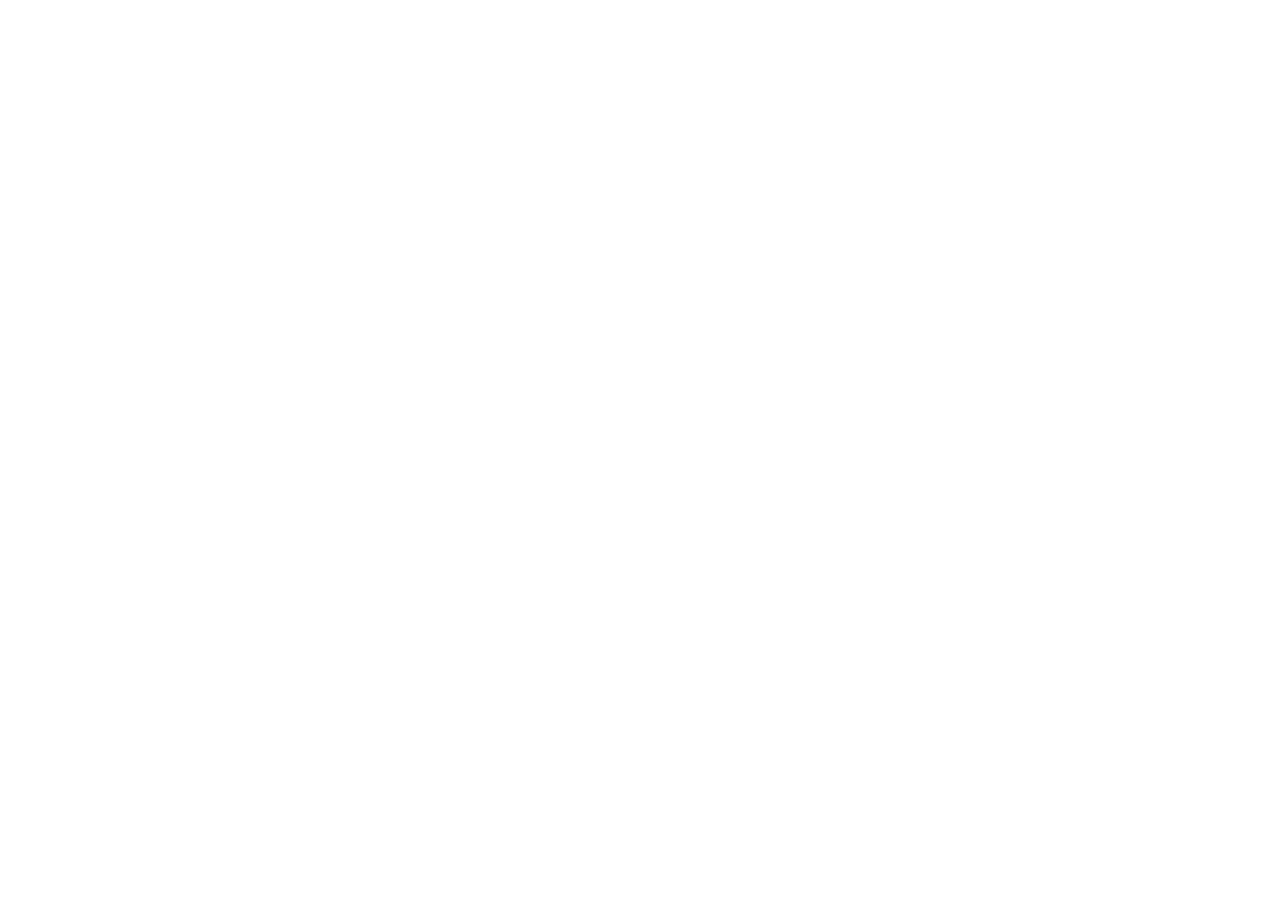
==== index.html @ bc99edfd "Gelinkt met CSS" ====
<!DOCTYPE html>
<html lang="en">
<head>
    <meta charset="UTF-8">
    <meta name="viewport" content="width=device-width, initial-scale=1.0">
    <title>Favoriete geurtjes</title>
    <link rel="stylesheet" href="CSS/style.css">
    
</head>
<body>
    
</body>
</html>
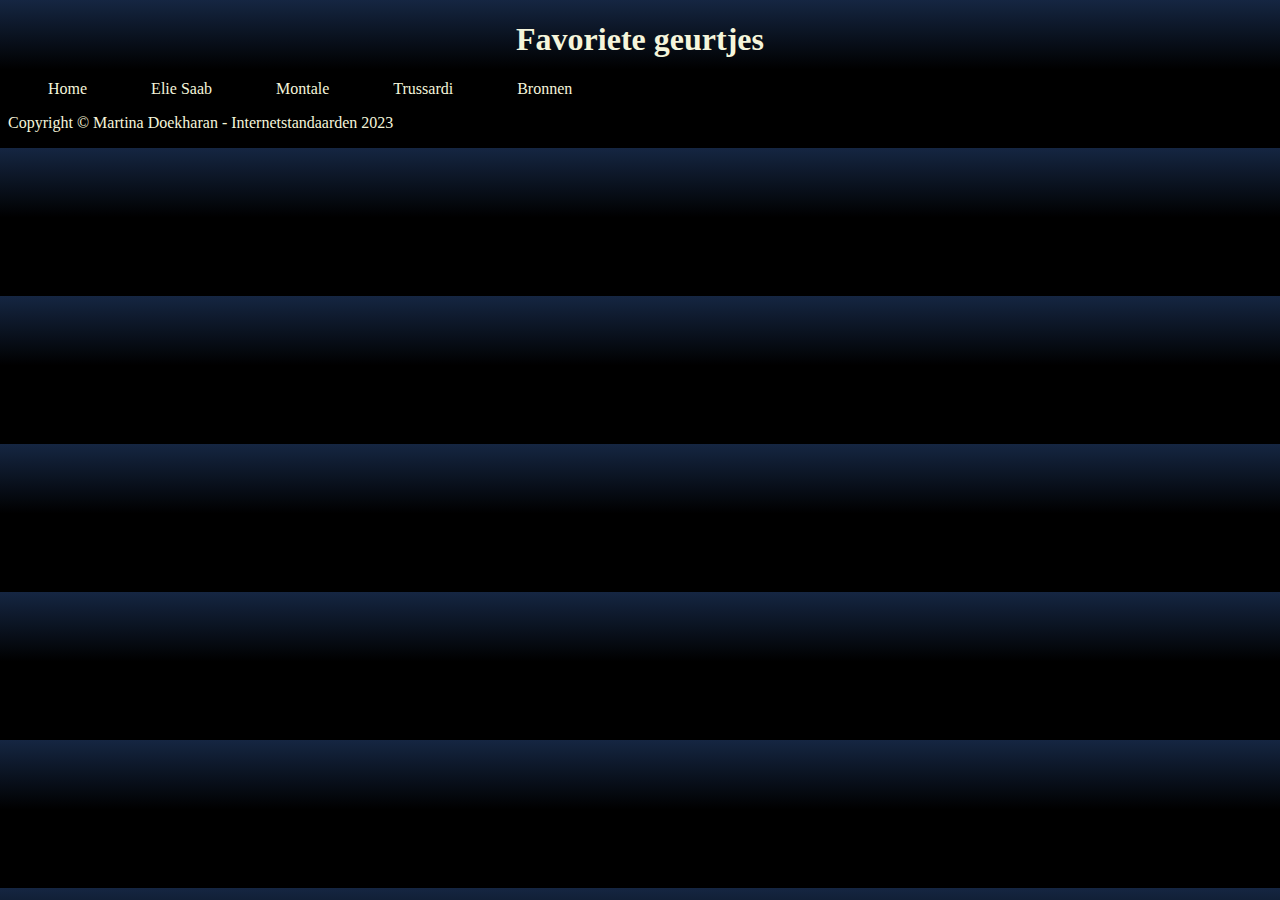
==== commit fd97c6ef: "Een paar andere veranderingen zoals de nav" ====
--- a/index.html
+++ b/index.html
@@ -1,13 +1,38 @@
 <!DOCTYPE html>
 <html lang="en">
+
 <head>
     <meta charset="UTF-8">
     <meta name="viewport" content="width=device-width, initial-scale=1.0">
     <title>Favoriete geurtjes</title>
     <link rel="stylesheet" href="CSS/style.css">
-    
 </head>
+
 <body>
-    
+
+    <header>
+
+        <h1>Favoriete geurtjes</h1>
+
+        <nav>
+            <ul>
+                <li><a href="index.html">Home</a></li>
+                <li><a href="eliesaab.html">Elie Saab</a></li>
+                <li><a href="montale.html">Montale</a></li>
+                <li><a href="trussardi.html">Trussardi</a></li>
+                <li><a href="bronnen.html">Bronnen</a></li>
+            </ul>
+        </nav>
+
+    </header>
+
+    <main>
+    </main>
+
+    <footer>
+        <p>Copyright © Martina Doekharan - Internetstandaarden 2023</p>
+    </footer>
+
 </body>
+
 </html>--- a/CSS/style.css
+++ b/CSS/style.css
@@ -0,0 +1,37 @@
+body {
+    color: #f5f5db;
+    background: rgb(0, 0, 0);
+    background: linear-gradient(0deg, rgba(0, 0, 0, 1) 53%, rgba(21, 38, 66, 1) 100%);
+}
+
+h1{
+    text-align: center;
+}
+
+nav ul {
+    display: flex;
+    list-style-type: none;
+    gap: 4em;
+}
+nav ul li a {
+    text-decoration: none;
+    color: #f5f5db;
+    text-align: center;
+    
+}
+
+nav ul li a:hover {
+
+    -webkit-animation: glow 1s ease-in-out infinite alternate;
+    -moz-animation: glow 1s ease-in-out infinite alternate;
+    animation: glow 1s ease-in-out infinite alternate; }
+
+@-webkit-keyframes glow {
+    from {
+        text-shadow: 0 0 10px #fff, 0 0 20px #fff, 0 0 30px #1218c5, 0 0 40px #1218c5, 0 0 50px #1218c5, 0 0 60px #1218c5, 0 0 70px#1218c5;
+    }
+
+    to {
+        text-shadow: 0 0 20px #fff, 0 0 30px #588fd3, 0 0 40px #588fd3, 0 0 50px #588fd3, 0 0 60px #588fd3, 0 0 70px #588fd3, 0 0 80px #588fd3;
+    }
+}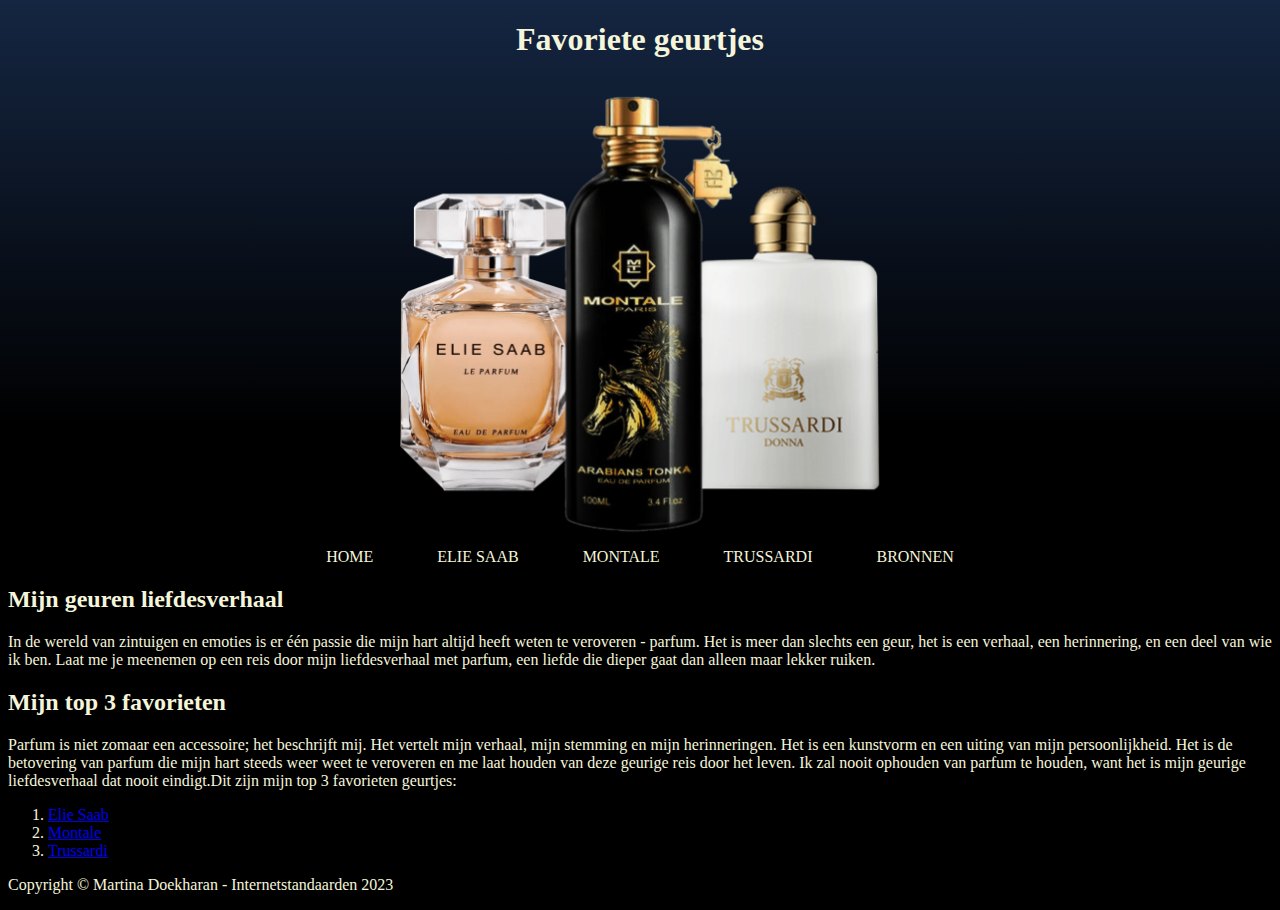
==== commit 912ef9cb: "Meer aan homepage gewerkt" ====
--- a/index.html
+++ b/index.html
@@ -14,6 +14,12 @@
 
         <h1>Favoriete geurtjes</h1>
 
+        <section>
+            <img src="fotos/headerfoto.png" alt="3 parfumpjes">
+        </section>
+
+
+
         <nav>
             <ul>
                 <li><a href="index.html">Home</a></li>
@@ -27,6 +33,23 @@
     </header>
 
     <main>
+        <section>
+            <h2>Mijn geuren liefdesverhaal</h2>
+
+            <p>In de wereld van zintuigen en emoties is er één passie die mijn hart 
+                
+                altijd heeft weten te veroveren - parfum. Het is meer dan slechts een geur, het is een verhaal, een herinnering, en een deel van wie ik ben. Laat me je meenemen op een reis door mijn liefdesverhaal met parfum, een liefde die dieper gaat dan alleen maar lekker ruiken.</p>
+
+            <h2>Mijn top 3 favorieten </h2>
+
+            <p>Parfum is niet zomaar een accessoire; het beschrijft mij. Het vertelt mijn verhaal, mijn stemming en mijn herinneringen. Het is een kunstvorm en een uiting van mijn persoonlijkheid. Het is de betovering van parfum die mijn hart steeds weer weet te veroveren en me laat houden van deze geurige reis door het leven. Ik zal nooit ophouden van parfum te houden, want het is mijn geurige liefdesverhaal dat nooit eindigt.Dit zijn mijn top 3 favorieten geurtjes:
+            </p>
+            <ol>
+                <li><a href="eliesaab.html">Elie Saab</a></li>
+                <li><a href="montale.html">Montale</a></li>
+                <li><a href="trussardi.html">Trussardi</a></li>
+            </ol>
+        </section>
     </main>
 
     <footer>
--- a/CSS/style.css
+++ b/CSS/style.css
@@ -12,8 +12,13 @@
     display: flex;
     list-style-type: none;
     gap: 4em;
+    justify-content: center;
+	margin: 0;
+    padding: 0;
 }
+
 nav ul li a {
+    text-transform: uppercase;
     text-decoration: none;
     color: #f5f5db;
     text-align: center;
@@ -21,6 +26,8 @@
 }
 
 nav ul li a:hover {
+
+    font-size: 1.1em;
 
     -webkit-animation: glow 1s ease-in-out infinite alternate;
     -moz-animation: glow 1s ease-in-out infinite alternate;
@@ -34,4 +41,16 @@
     to {
         text-shadow: 0 0 20px #fff, 0 0 30px #588fd3, 0 0 40px #588fd3, 0 0 50px #588fd3, 0 0 60px #588fd3, 0 0 70px #588fd3, 0 0 80px #588fd3;
     }
+}
+
+header section {
+	display: flex;
+	justify-content: center;
+	align-items: center;
+
+}
+
+header section img{
+    width: 30em;
+   
 }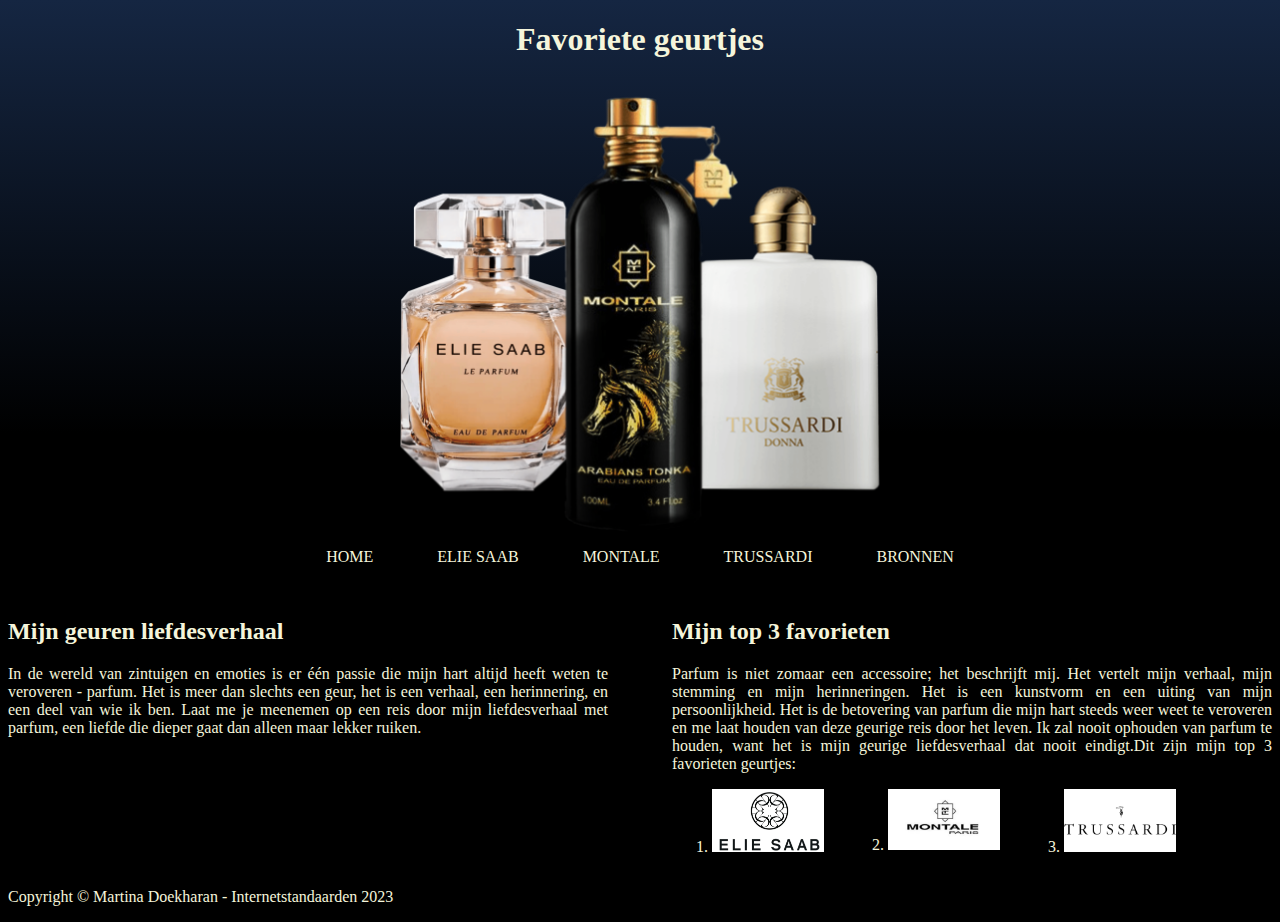
==== commit a4b24db8: "Inhoud homepage bijgewerkt" ====
--- a/index.html
+++ b/index.html
@@ -9,7 +9,6 @@
 </head>
 
 <body>
-
     <header>
 
         <h1>Favoriete geurtjes</h1>
@@ -17,8 +16,6 @@
         <section>
             <img src="fotos/headerfoto.png" alt="3 parfumpjes">
         </section>
-
-
 
         <nav>
             <ul>
@@ -37,19 +34,23 @@
             <h2>Mijn geuren liefdesverhaal</h2>
 
             <p>In de wereld van zintuigen en emoties is er één passie die mijn hart 
-                
                 altijd heeft weten te veroveren - parfum. Het is meer dan slechts een geur, het is een verhaal, een herinnering, en een deel van wie ik ben. Laat me je meenemen op een reis door mijn liefdesverhaal met parfum, een liefde die dieper gaat dan alleen maar lekker ruiken.</p>
+        </section>
 
+        <section>
             <h2>Mijn top 3 favorieten </h2>
 
             <p>Parfum is niet zomaar een accessoire; het beschrijft mij. Het vertelt mijn verhaal, mijn stemming en mijn herinneringen. Het is een kunstvorm en een uiting van mijn persoonlijkheid. Het is de betovering van parfum die mijn hart steeds weer weet te veroveren en me laat houden van deze geurige reis door het leven. Ik zal nooit ophouden van parfum te houden, want het is mijn geurige liefdesverhaal dat nooit eindigt.Dit zijn mijn top 3 favorieten geurtjes:
             </p>
             <ol>
-                <li><a href="eliesaab.html">Elie Saab</a></li>
-                <li><a href="montale.html">Montale</a></li>
-                <li><a href="trussardi.html">Trussardi</a></li>
+                <li><a href="eliesaab.html"><img src="fotos/eliesaablogo.png" alt="Elie Saab logo"></a></li>
+                <li><a href="montale.html"><img src="fotos/montalelogo.png" alt="Montale logo"></a></li>
+                <li><a href="trussardi.html"><img src="fotos/trussardilogo.jpeg" alt="Trussardilogo"></a></li>
             </ol>
+            
         </section>
+            
+        
     </main>
 
     <footer>
--- a/CSS/style.css
+++ b/CSS/style.css
@@ -4,7 +4,7 @@
     background: linear-gradient(0deg, rgba(0, 0, 0, 1) 53%, rgba(21, 38, 66, 1) 100%);
 }
 
-h1{
+h1 {
     text-align: center;
 }
 
@@ -13,7 +13,7 @@
     list-style-type: none;
     gap: 4em;
     justify-content: center;
-	margin: 0;
+    margin: 0;
     padding: 0;
 }
 
@@ -22,7 +22,7 @@
     text-decoration: none;
     color: #f5f5db;
     text-align: center;
-    
+
 }
 
 nav ul li a:hover {
@@ -31,7 +31,8 @@
 
     -webkit-animation: glow 1s ease-in-out infinite alternate;
     -moz-animation: glow 1s ease-in-out infinite alternate;
-    animation: glow 1s ease-in-out infinite alternate; }
+    animation: glow 1s ease-in-out infinite alternate;
+}
 
 @-webkit-keyframes glow {
     from {
@@ -44,13 +45,39 @@
 }
 
 header section {
-	display: flex;
-	justify-content: center;
-	align-items: center;
+    display: flex;
+    justify-content: center;
+    align-items: center;
 
 }
 
-header section img{
+header section img {
     width: 30em;
-   
+
+}
+
+header section img:hover{
+    scale: (1.2);
+}
+
+main {
+    margin-top: 2em;
+    display: grid;
+    grid-template-columns: repeat(2, 1fr);
+    gap: 4em;
+    text-align: justify;
+}
+
+main section ol{
+    display: flex;
+    gap:4em;
+}
+main section ol li img{
+    max-width: 7em;
+
+}
+    
+
+main section ol li img:hover{
+    border: solid rebeccapurple;
 }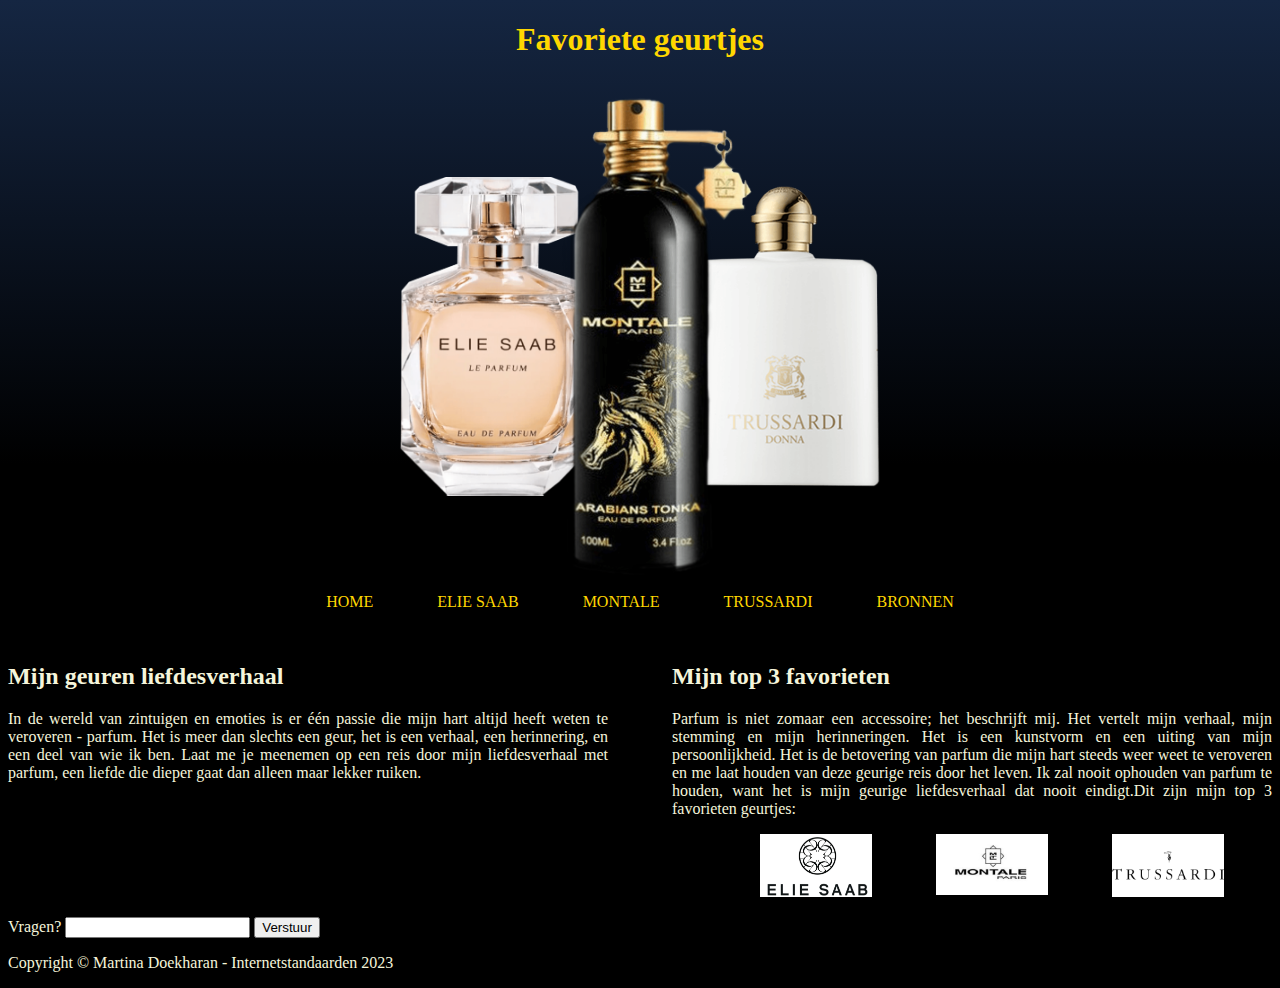
==== commit fb0f1f98: "animaties gezet" ====
--- a/index.html
+++ b/index.html
@@ -14,7 +14,9 @@
         <h1>Favoriete geurtjes</h1>
 
         <section>
-            <img src="fotos/headerfoto.png" alt="3 parfumpjes">
+            <img src="fotos/eliesaab.png" alt="Elie Saab parfum">
+            <img src="fotos/montalee.png" alt="Montale parfum">
+            <img src="fotos/trassardi.png" alt="Trussardi parfum">
         </section>
 
         <nav>
@@ -42,18 +44,25 @@
 
             <p>Parfum is niet zomaar een accessoire; het beschrijft mij. Het vertelt mijn verhaal, mijn stemming en mijn herinneringen. Het is een kunstvorm en een uiting van mijn persoonlijkheid. Het is de betovering van parfum die mijn hart steeds weer weet te veroveren en me laat houden van deze geurige reis door het leven. Ik zal nooit ophouden van parfum te houden, want het is mijn geurige liefdesverhaal dat nooit eindigt.Dit zijn mijn top 3 favorieten geurtjes:
             </p>
-            <ol>
+            <ul>
                 <li><a href="eliesaab.html"><img src="fotos/eliesaablogo.png" alt="Elie Saab logo"></a></li>
                 <li><a href="montale.html"><img src="fotos/montalelogo.png" alt="Montale logo"></a></li>
                 <li><a href="trussardi.html"><img src="fotos/trussardilogo.jpeg" alt="Trussardilogo"></a></li>
-            </ol>
+            </ul>
             
         </section>
             
-        
     </main>
 
     <footer>
+        <!-- https://developer.mozilla.org/en-US/docs/Web/HTML/Element/form -->
+        <form>
+            <label for="vraag">Vragen?</label>
+            <input type="text">
+            <button>
+                Verstuur
+            </button>
+        </form>
         <p>Copyright © Martina Doekharan - Internetstandaarden 2023</p>
     </footer>
 
--- a/CSS/style.css
+++ b/CSS/style.css
@@ -1,12 +1,24 @@
+
 body {
     color: #f5f5db;
     background: rgb(0, 0, 0);
     background: linear-gradient(0deg, rgba(0, 0, 0, 1) 53%, rgba(21, 38, 66, 1) 100%);
 }
 
+
 h1 {
+    color: gold;
     text-align: center;
+    animation: h1animation 4s ease-in-out;
+
 }
+
+@keyframes h1animation {
+    0% { color:#f5f5db; font-size: 3.5em;}
+    100% {color: gold; font-size: 2em ;}
+    
+}
+
 
 nav ul {
     display: flex;
@@ -20,30 +32,30 @@
 nav ul li a {
     text-transform: uppercase;
     text-decoration: none;
-    color: #f5f5db;
+    color: gold;
     text-align: center;
-
+    transition: 0.3s;
 }
 
 nav ul li a:hover {
 
     font-size: 1.1em;
-
-    -webkit-animation: glow 1s ease-in-out infinite alternate;
-    -moz-animation: glow 1s ease-in-out infinite alternate;
     animation: glow 1s ease-in-out infinite alternate;
 }
 
-@-webkit-keyframes glow {
-    from {
-        text-shadow: 0 0 10px #fff, 0 0 20px #fff, 0 0 30px #1218c5, 0 0 40px #1218c5, 0 0 50px #1218c5, 0 0 60px #1218c5, 0 0 70px#1218c5;
+/* https://www.w3schools.com/howto/howto_css_glowing_text.asp */
+@keyframes glow {
+    0% {
+        text-shadow: 0 0 10px #fff, 0 0 20px #fff, 0 0 30px #3438a6, 0 0 40px #3438a6, 0 0 50px #3438a6, 0 0 60px #3438a6, 0 0 70px#3438a6;
     }
 
-    to {
+    100% {
         text-shadow: 0 0 20px #fff, 0 0 30px #588fd3, 0 0 40px #588fd3, 0 0 50px #588fd3, 0 0 60px #588fd3, 0 0 70px #588fd3, 0 0 80px #588fd3;
     }
 }
 
+
+/* https://css-tricks.com/a-handy-little-system-for-animated-entrances-in-css/ */
 header section {
     display: flex;
     justify-content: center;
@@ -52,8 +64,34 @@
 }
 
 header section img {
-    width: 30em;
+    width: 12em;
+    animation: fotoanimation 3s;
+    animation-fill-mode: backwards;
+}
 
+header section img:nth-of-type(1){
+    margin-right: -2em;
+    animation-delay: 0.5s;
+    
+}
+
+header section img:nth-of-type(3){
+    margin-left: -2em;
+    animation-delay: 1.5s;
+    
+}
+
+header section img:nth-of-type(2){
+    /* +2 omdat het voor de 2 andere moet komen */
+    z-index: 1;
+    margin-right: -2em;
+    animation-delay: 2.5s;
+    
+}
+
+@keyframes fotoanimation {
+    0% {opacity: 0; filter:blur(0.3em);}
+    100% {opacity: 1; filter:blur(0);}
 }
 
 header section img:hover{
@@ -68,16 +106,19 @@
     text-align: justify;
 }
 
-main section ol{
+main section ul{
+    list-style: none;
     display: flex;
+    justify-content: center;
     gap:4em;
 }
-main section ol li img{
+main section ul li img{
     max-width: 7em;
+    transition: 0.9s;
 
 }
-    
 
-main section ol li img:hover{
-    border: solid rebeccapurple;
+main section ul li img:hover{
+    transform: scale(1.1);
+
 }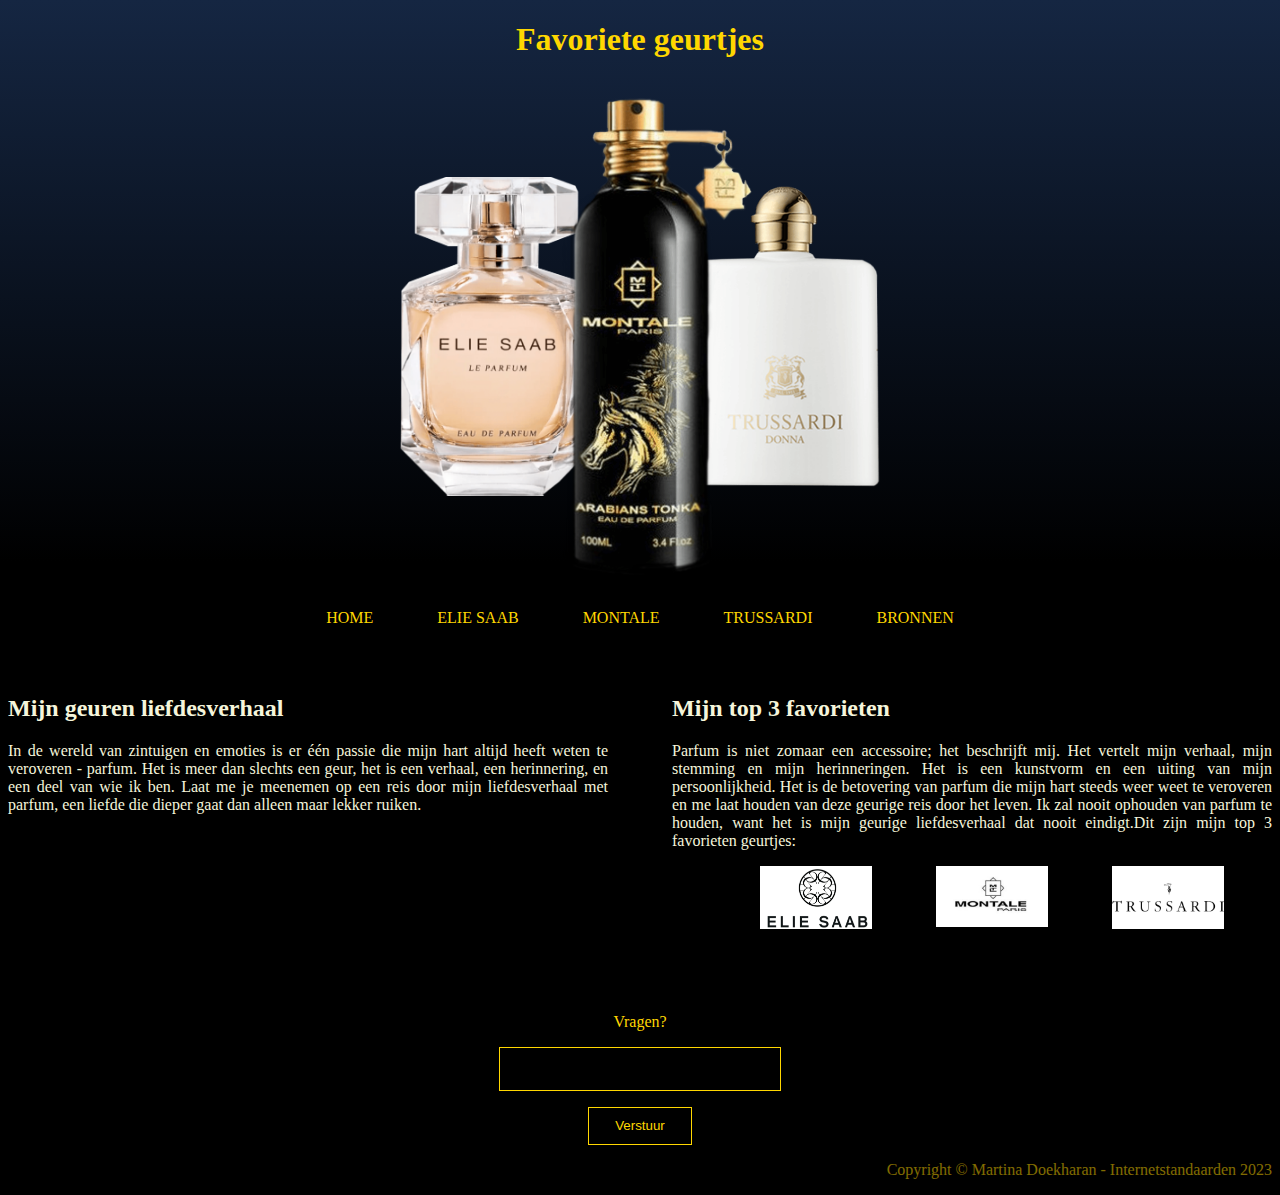
==== commit eb62e725: "montale begonnen" ====
--- a/index.html
+++ b/index.html
@@ -8,7 +8,7 @@
     <link rel="stylesheet" href="CSS/style.css">
 </head>
 
-<body>
+<body class="eerste">
     <header>
 
         <h1>Favoriete geurtjes</h1>
--- a/CSS/style.css
+++ b/CSS/style.css
@@ -1,4 +1,3 @@
-
 body {
     color: #f5f5db;
     background: rgb(0, 0, 0);
@@ -14,11 +13,21 @@
 }
 
 @keyframes h1animation {
-    0% { color:#f5f5db; font-size: 3.5em;}
-    100% {color: gold; font-size: 2em ;}
-    
-}
-
+    0% {
+        color: #f5f5db;
+        font-size: 3.5em;
+    }
+
+    100% {
+        color: gold;
+        font-size: 2em;
+    }
+
+}
+
+nav {
+    margin-top: 1em;
+}
 
 nav ul {
     display: flex;
@@ -56,6 +65,7 @@
 
 
 /* https://css-tricks.com/a-handy-little-system-for-animated-entrances-in-css/ */
+/* mijn header is een component want hij wordt op meerdere pagina's gebruikt met dezelfde styling */
 header section {
     display: flex;
     justify-content: center;
@@ -69,56 +79,227 @@
     animation-fill-mode: backwards;
 }
 
-header section img:nth-of-type(1){
+header section img:nth-of-type(1) {
     margin-right: -2em;
     animation-delay: 0.5s;
-    
-}
-
-header section img:nth-of-type(3){
+
+}
+
+header section img:nth-of-type(3) {
     margin-left: -2em;
     animation-delay: 1.5s;
-    
-}
-
-header section img:nth-of-type(2){
+
+}
+
+header section img:nth-of-type(2) {
     /* +2 omdat het voor de 2 andere moet komen */
     z-index: 1;
     margin-right: -2em;
     animation-delay: 2.5s;
-    
+
 }
 
 @keyframes fotoanimation {
-    0% {opacity: 0; filter:blur(0.3em);}
-    100% {opacity: 1; filter:blur(0);}
-}
-
-header section img:hover{
+    0% {
+        opacity: 0;
+        filter: blur(0.3em);
+    }
+
+    100% {
+        opacity: 1;
+        filter: blur(0);
+    }
+}
+
+header section img:hover {
     scale: (1.2);
 }
 
 main {
-    margin-top: 2em;
+    max-width: 80em;
+    margin: 3em auto 4em;
+}
+
+.eerste main , .tweede main {
     display: grid;
     grid-template-columns: repeat(2, 1fr);
     gap: 4em;
+}
+.eerste main p {
     text-align: justify;
 }
 
-main section ul{
+.eerste main section ul {
     list-style: none;
     display: flex;
     justify-content: center;
-    gap:4em;
-}
-main section ul li img{
+    gap: 4em;
+}
+
+.eerste main section ul li img {
     max-width: 7em;
     transition: 0.9s;
 
 }
 
-main section ul li img:hover{
+.eerste main section ul li img:hover {
     transform: scale(1.1);
+}
+
+/* mijn footer is ook een component */
+footer {
+    max-width: 80em;
+    margin: auto;
+}
+
+footer form {
+    display: flex;
+    flex-direction: column;
+    justify-content: center;
+    align-items: center;
+    gap: 1em;
+    color: gold;
+}
+
+footer form input {
+    padding: 1em;
+    width: 19em;
+    border: gold solid .1em;
+    background-color: transparent;
+    color: #f5f5db;
+
+}
+
+footer form input:focus {
+    box-shadow: 0em 0em 1em gold;
+    outline: none;
+}
+
+footer button {
+    color: gold;
+    border: gold solid 0.1em;
+    background-color: transparent;
+    padding: 0.8em 2em;
+}
+
+footer button:active {
+    box-shadow: 0em 0em 1em gold;
+}
+
+footer p {
+    color: gold;
+    opacity: 0.5;
+    text-align: right;
+}
+
+
+
+
+
+/* TWEEDE PAGINE ELIE SAAB */
+
+
+
+/* Slideshow code source: https://www.w3.org/Style/Examples/007/slideshow.en.html */
+
+.tweede main ul {
+    list-style: none;
+    height: 35em;
+    width: 23em;
+    /* dit is de parent en houdt de afbeeldingen in de container/zn plek (ul) */
+    position: relative;
+    margin: auto;
+    padding: 0;
+    /* alles wat buiten de container valt, niet laten weergeven. Als je het niet deed, kwam het onder de text*/
+    overflow: hidden;
+}
+
+
+.tweede main ul li {
+    opacity: 0;
+    position: absolute;
+    animation: 12s autoplay-slideshow infinite;
+}
+
+.tweede main ul img {
+    height: 35em;
+}
+
+.tweede main ul li:nth-child(1) {
+    animation-delay: 0s
+}
+
+.tweede main ul li:nth-child(2) {
+    animation-delay: 4s
+}
+
+.tweede main ul li:nth-child(3) {
+    animation-delay: 8s
+}
+
+@keyframes autoplay-slideshow {
+    0% {
+        opacity: 0;
+        transform: translateX(50%);
+    }
+
+    15% {
+        opacity: 1;
+        transform: translateX(0%);
+    }
+
+    30% {
+        opacity: 0;
+        transform: translateX(-50%);
+    }
+}
+
+/* text animation. Eerste p geldt voor alle p's dus ded delay, animatie duur enz, en dan nadat ga je de andere p's bewerken. Dus apart een delay toevoegen */
+
+.tweede p,
+.tweede section a {
+    animation-duration: 1s;
+    animation-name: animate-fade;
+    animation-delay: 0.5s;
+    animation-fill-mode: backwards;
+}
+
+@keyframes animate-fade {
+    0% {
+        opacity: 0;
+    }
+
+    100% {
+        opacity: 1;
+    }
+}
+
+.tweede p:nth-of-type(1) {
+    animation-delay: 0.6s;
+}
+
+.tweede p:nth-of-type(2) {
+    animation-delay: 0.9s;
+}
+
+.tweede p:nth-of-type(3) {
+    animation-delay: 1.2s;
+}
+
+.tweede section a {
+    animation-delay: 1.5s;
+    color: #f5f5db;
+    text-decoration: none;
+    display: flex;
+    align-items: center;
+
+}
+
+.tweede section a img {
+    max-width: 8em;
+}
+
+.derde main section {
+    display: flex;
 
 }